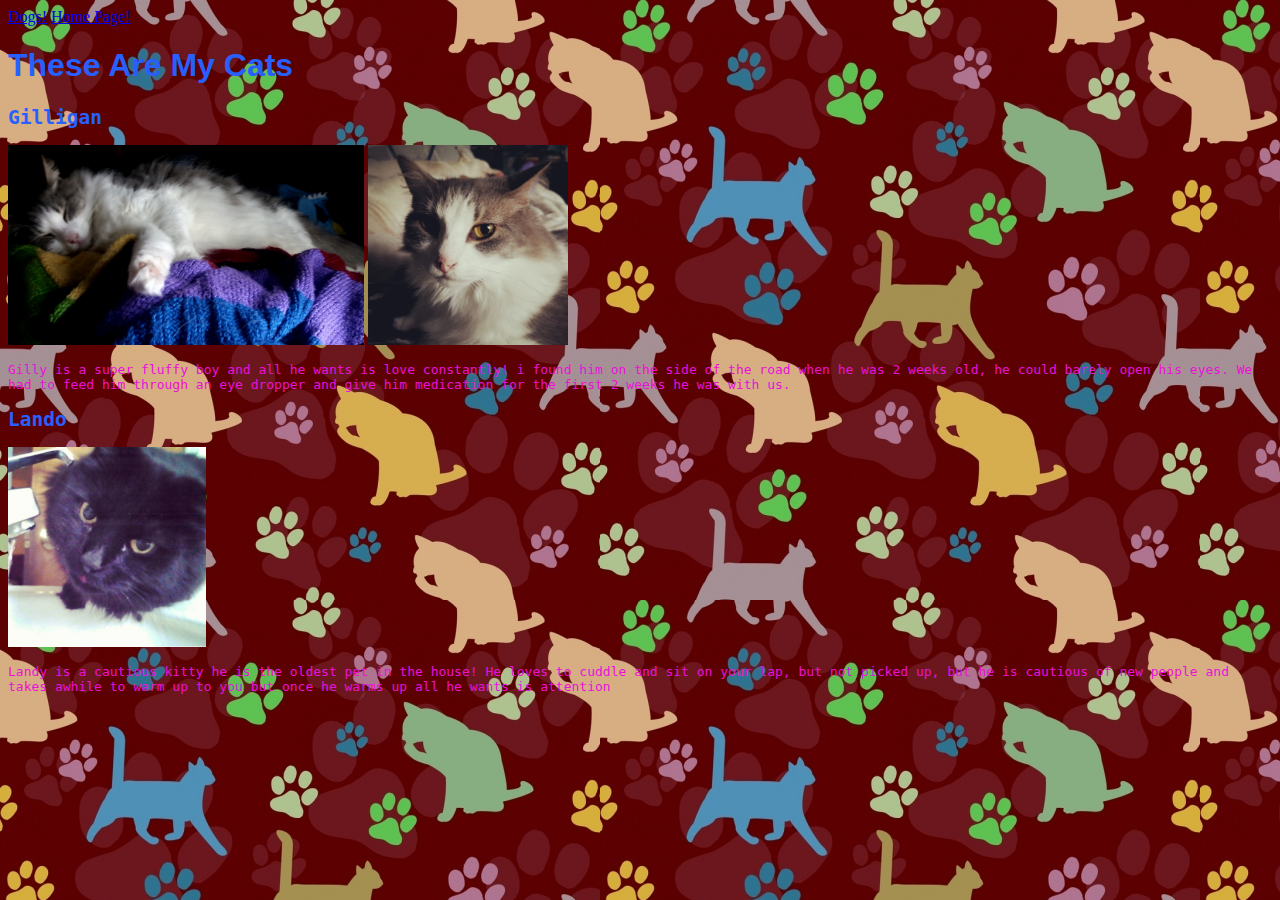
==== cats.html @ 77b8aeef "fixed up appearence" ====
<!DOCTYPE html>
<html lang="en">
<head>
    <meta charset="utf-8">
    <title>Kitties</title>
    <link rel="stylesheet" type="text/css" href="css/styles.css">
    <style>
        h1{color: #2760fc;font-family: sans-serif}
        h2{color:#2760fc;font-family: monospace}
        p{color:#ea11d9;font-family: monospace; font-weight: 300}
        body{background-image: url(../pictures/catbackground.jpg)}
    </style>
</head>
<body>

    <a class="main-nav" href="dogs.html">Dogs!</a>
    <a class="main-nav" href="index.html">Home Page!</a>
    <h1>These Are My Cats</h1>
    <h2><storng>Gilligan</storng> </h2>
    <a href="Gilly.jpg"><img src="pictures/Gilly.jpg" alt="Gily" height="200"></a>
    <a href="gillenhd.jpg"><img src="pictures/gillenhd.jpg" alt="Gily" height="200"></a>
    <p>Gilly is a super fluffy boy and all he wants is love constantly! i found him on the side of the road when he was 2 weeks old, he could barely open his eyes. We had to feed him through an eye dropper and give him medication for the first 2 weeks he was with us. </p>
    <h2>Lando</h2>
    <a href="landy.png"><img src="pictures/landy.png" alt="Lando" height="200"></a>
    <p> Landy is a cautious kitty he is the oldest pet in the house! He loves to cuddle and sit on your lap, but not picked up, but he is cautious of new people and takes awhile to warm up to you but once he warms up all he wants is attention</p>
</body>
</html>
---- css/styles.css ----
.pics {
    display: flex;
    flex-wrap: wrap;
    align-items: center;
    border-radius: 30px;
    flex-direction: row;
    margin: 0px 20px 20px 20px; 
}
.pics a{
   padding: inherit;
}
.logo {
    padding: .5em;
    height: 5em;}

header{ 
    display:flex;
    flex:1;
    background-color: #77b9f2

}
footer{
    
    background-color: #77b9f2
}
nav a{
    font-family: monospace;
    font-size: 200%;
    color: #2a1eb9
    
}
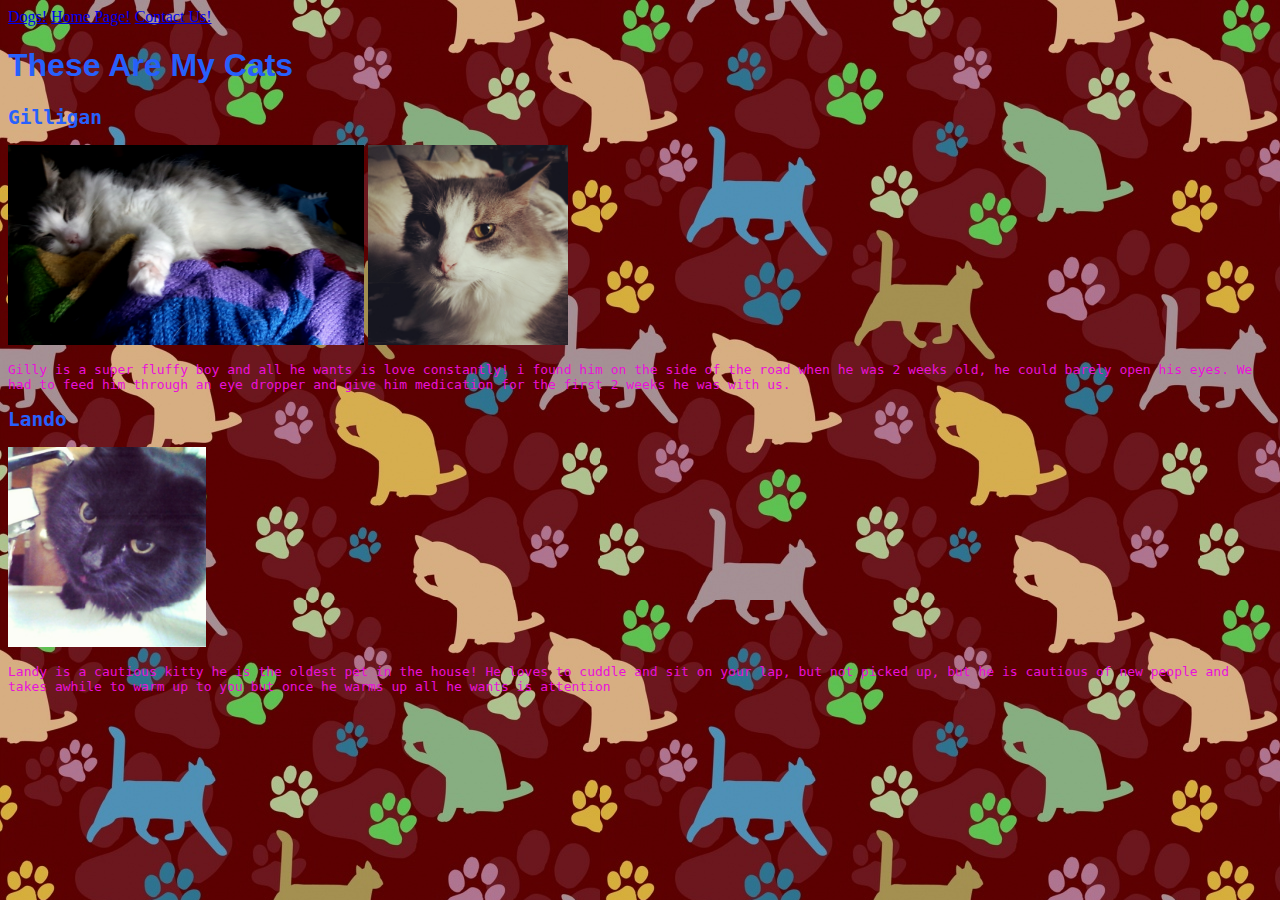
==== commit 499c5e32: "contat" ====
--- a/cats.html
+++ b/cats.html
@@ -1,22 +1,43 @@
 <!DOCTYPE html>
 <html lang="en">
+
 <head>
     <meta charset="utf-8">
     <title>Kitties</title>
     <link rel="stylesheet" type="text/css" href="css/styles.css">
     <style>
-        h1{color: #2760fc;font-family: sans-serif}
-        h2{color:#2760fc;font-family: monospace}
-        p{color:#ea11d9;font-family: monospace; font-weight: 300}
-        body{background-image: url(../pictures/catbackground.jpg)}
+        h1 {
+            color: #2760fc;
+            font-family: sans-serif
+        }
+
+        h2 {
+            color: #2760fc;
+            font-family: monospace
+        }
+
+        p {
+            color: #ea11d9;
+            font-family: monospace;
+            font-weight: 300
+        }
+
+        body {
+            background-image: url(../pictures/catbackground.jpg)
+        }
+
     </style>
 </head>
+
 <body>
 
     <a class="main-nav" href="dogs.html">Dogs!</a>
     <a class="main-nav" href="index.html">Home Page!</a>
+    <a class="main-nav" href="contact.html">Contact Us!</a>
     <h1>These Are My Cats</h1>
-    <h2><storng>Gilligan</storng> </h2>
+    <h2>
+        <storng>Gilligan</storng>
+    </h2>
     <a href="Gilly.jpg"><img src="pictures/Gilly.jpg" alt="Gily" height="200"></a>
     <a href="gillenhd.jpg"><img src="pictures/gillenhd.jpg" alt="Gily" height="200"></a>
     <p>Gilly is a super fluffy boy and all he wants is love constantly! i found him on the side of the road when he was 2 weeks old, he could barely open his eyes. We had to feed him through an eye dropper and give him medication for the first 2 weeks he was with us. </p>
@@ -24,4 +45,5 @@
     <a href="landy.png"><img src="pictures/landy.png" alt="Lando" height="200"></a>
     <p> Landy is a cautious kitty he is the oldest pet in the house! He loves to cuddle and sit on your lap, but not picked up, but he is cautious of new people and takes awhile to warm up to you but once he warms up all he wants is attention</p>
 </body>
+
 </html>
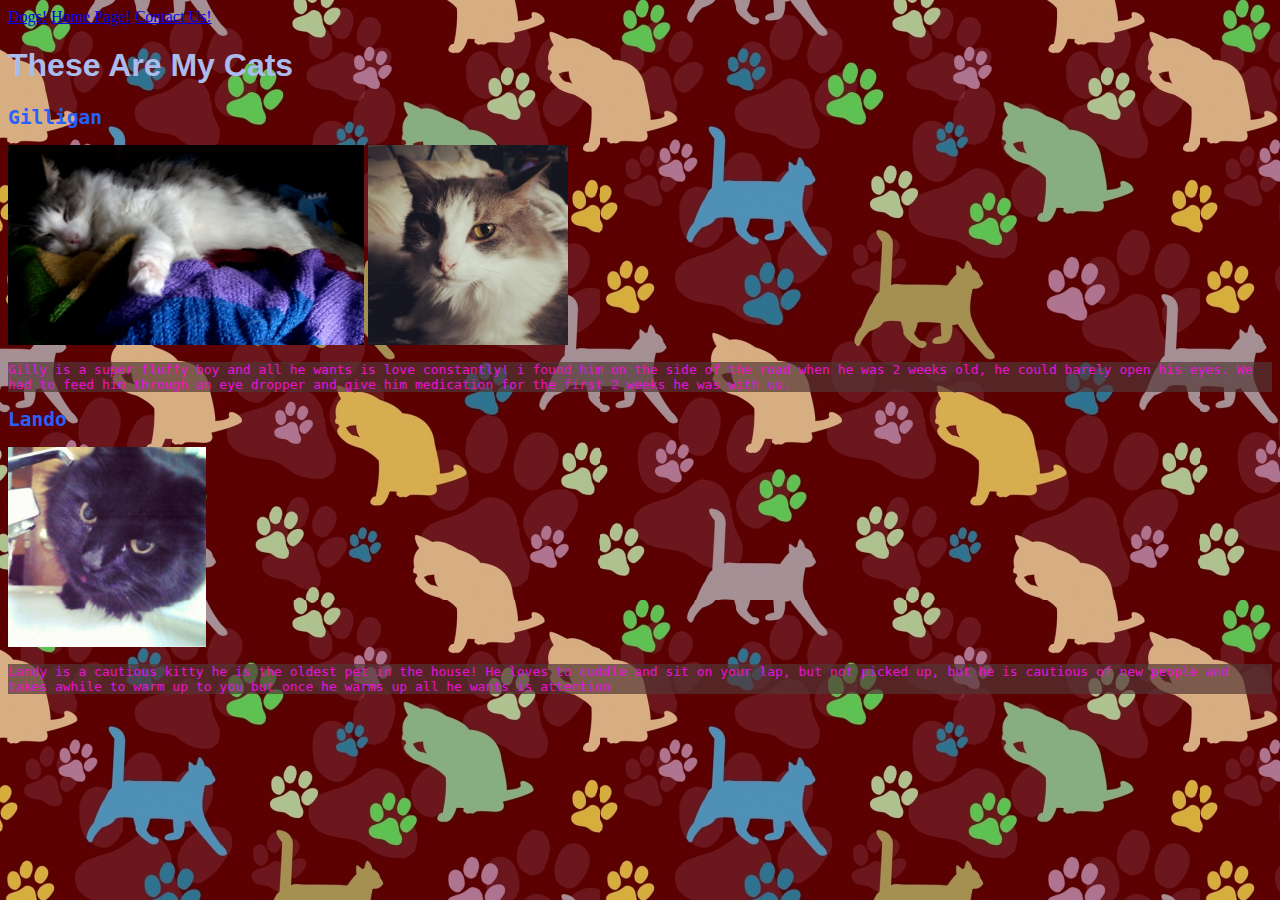
==== commit 423c66cb: "Final" ====
--- a/cats.html
+++ b/cats.html
@@ -7,7 +7,7 @@
     <link rel="stylesheet" type="text/css" href="css/styles.css">
     <style>
         h1 {
-            color: #2760fc;
+            color: #aabced;
             font-family: sans-serif
         }
 
@@ -19,11 +19,12 @@
         p {
             color: #ea11d9;
             font-family: monospace;
-            font-weight: 300
+            font-weight: 300;
+            background-color: rgba(82, 53, 54, 0.69);
         }
 
         body {
-            background-image: url(../pictures/catbackground.jpg)
+            background-image: url(pictures/catbackground.jpg)
         }
 
     </style>
@@ -40,7 +41,7 @@
     </h2>
     <a href="Gilly.jpg"><img src="pictures/Gilly.jpg" alt="Gily" height="200"></a>
     <a href="gillenhd.jpg"><img src="pictures/gillenhd.jpg" alt="Gily" height="200"></a>
-    <p>Gilly is a super fluffy boy and all he wants is love constantly! i found him on the side of the road when he was 2 weeks old, he could barely open his eyes. We had to feed him through an eye dropper and give him medication for the first 2 weeks he was with us. </p>
+    <p> <strong> Gilly is a super fluffy boy and all he wants is love constantly! i found him on the side of the road when he was 2 weeks old, he could barely open his eyes. We had to feed him through an eye dropper and give him medication for the first 2 weeks he was with us.</strong> </p>
     <h2>Lando</h2>
     <a href="landy.png"><img src="pictures/landy.png" alt="Lando" height="200"></a>
     <p> Landy is a cautious kitty he is the oldest pet in the house! He loves to cuddle and sit on your lap, but not picked up, but he is cautious of new people and takes awhile to warm up to you but once he warms up all he wants is attention</p>
--- a/css/styles.css
+++ b/css/styles.css
@@ -3,12 +3,13 @@
     display: flex;
     flex-wrap: wrap;
     align-items: center;
-    border-radius: 30px;
+    border-radius: 60px;
     flex-direction: row;
     margin: 0px 20px 20px 20px; 
 }
 .pics a{
    padding: inherit;
+
 }
 .logo {
     padding: .5em;
